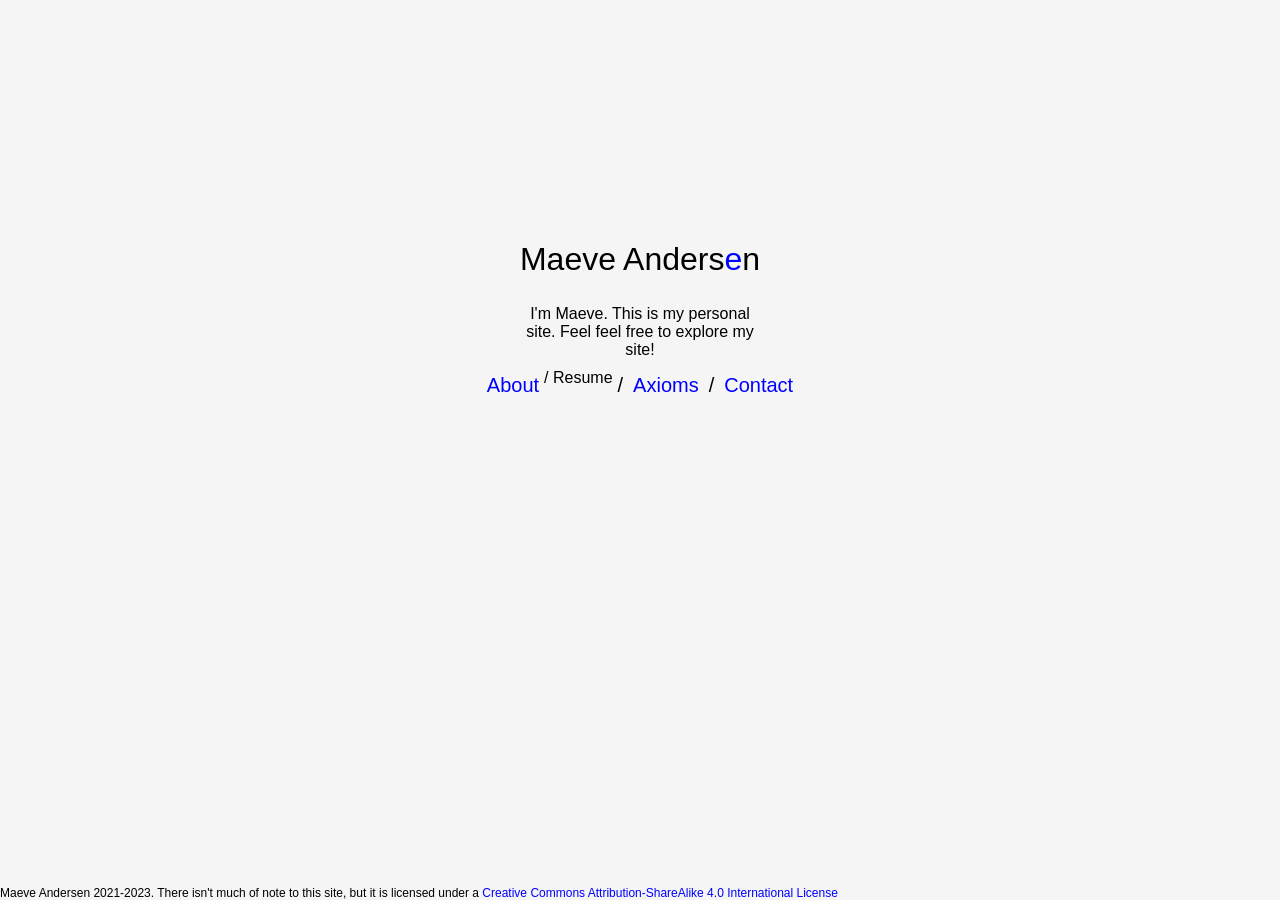
==== index.html @ 6b34b4e9 "speak, even if it feels weird, even if it feels weird to be yourself. jeff rosenstock - DOUBT" ====
<!DOCTYPE html>
<html lang="en">

<head>
  <meta name="note" content="Hey, you're on the source code! Nothing much to write home about." />
  <meta charset="UTF-8" />
  <meta name="title" content="Maeve Andersen">
  <meta name="description" content="I'm Maeve. This is my personal site. Feel free to explore my site!">
  <meta name="viewport" content="width=device-width, initial-scale=1" />
  <link rel="stylesheet" href="/assets/general/style.css" />
  <title>Home — Maeve Andersen</title>
</head>

<body class = "homebod">
    <main class="homemain">
  <header>
    <h1 class="homeh1">Maeve Anders<a href="https://ndr.sn/name">e</a>n</h1>
  </header>

    <div class="homediv">
        <span class="homespan">I'm Maeve. This is my personal site. Feel feel free to explore my site!</span>
    </div>
    <div class="homediv">
        <a href="https://ndr.sn/about" class="homelink">About</a>
        <!<a class="homeslash">/</a>
		<!<a href="https://ndr.sn/resume.pdf" class="homelink">Resume</a>
        <a class="homeslash">/</a>
        <a href="https://ndr.sn/axioms" class="homelink">Axioms</a>
        <a class="homeslash">/</a>
        <a href="https://ndr.sn/contact" class="homelink">Contact</a>
    </div>
  </main>

  <footer>
    <span class="license">Maeve Andersen 2021-2023. There isn't much of note to this site, but it is licensed under a
      <a href="http://creativecommons.org/licenses/by-sa/4.0/">Creative Commons Attribution-ShareAlike 4.0 International License</a></span>
  <footer>
</body>
---- assets/general/style.css ----
a, a:link, a:hover, a:visited, a:active {
	color: blue;
	text-decoration: none;
}


@font-face {
    font-family: 'IBM Plex Sans';
    src: url('IBMPlexSans-ThinItalic.ttf') format('truetype');
    font-weight: 100;
    font-style: italic;
}

@font-face {
    font-family: 'IBM Plex Sans';
    src: url('IBMPlexSans-Thin.ttf') format('truetype');
    font-weight: 100;
    font-style: normal;
}

@font-face {
    font-family: 'IBM Plex Sans';
    src: url('IBMPlexSans-ExtraLightItalic.ttf') format('truetype');
    font-weight: 200;
    font-style: italic;
}

@font-face {
    font-family: 'IBM Plex Sans';
    src: url('IBMPlexSans-ExtraLight.ttf') format('truetype');
    font-weight: 200;
    font-style: normal;
}

@font-face {
    font-family: 'IBM Plex Sans';
    src: url('IBMPlexSans-LightItalic.ttf') format('truetype');
    font-weight: 300;
    font-style: italic;
}

@font-face {
    font-family: 'IBM Plex Sans';
    src: url('IBMPlexSans-Light.ttf') format('truetype');
    font-weight: 300;
    font-style: normal;
}

@font-face {
    font-family: 'IBM Plex Sans';
    src: url('IBMPlexSans-RegularItalic.ttf') format('truetype');
    font-weight: 400;
    font-style: italic;
}

@font-face {
    font-family: 'IBM Plex Sans';
    src: url('IBMPlexSans-Regular.ttf') format('truetype');
    font-weight: 400;
    font-style: normal;
}

@font-face {
    font-family: 'IBM Plex Sans', sans-serif;
    src: url('IBMPlexSans-MediumItalic.ttf') format('truetype');
    font-weight: 500;
    font-style: italic;
}

@font-face {
    font-family: 'IBM Plex Sans', sans-serif;
    src: url('IBMPlexSans-Medium.ttf') format('truetype');
    font-weight: 500;
    font-style: normal;
}

@font-face {
    font-family: 'IBM Plex Sans', sans-serif;
    src: url('IBMPlexSans-SemiBoldItalic.ttf') format('truetype');
    font-weight: 600;
    font-style: italic;
}

@font-face {
    font-family: 'IBM Plex Sans', sans-serif;
    src: url('IBMPlexSans-SemiBold.ttf') format('truetype');
    font-weight: 600;
    font-style: normal;
}

@font-face {
    font-family: 'IBM Plex Sans', sans-serif;
    src: url('IBMPlexSans-BoldItalic.ttf') format('truetype');
    font-weight: 700;
    font-style: italic;
}

@font-face {
    font-family: 'IBM Plex Sans', sans-serif;
    src: url('IBMPlexSans-Bold.ttf') format('truetype');
    font-weight: 700;
    font-style: normal;
}

.pcontainer {
	display: flex;
	position: relative;
	min-height: 100vh;
	justify-content: space-between;
}

.cwrap {
	padding-bottom = 0.75rem;
}

.homebod {
  font-family: 'IBM Plex Sans', sans-serif;
  padding: 20vh 0;
  background-color: #F5F5F5;
}

.homespan {
  width: 250px;
  word-wrap: normal;
  font-weight:200;
}

.homeh1 {
  text-align: center;
  font-weight: 400;
}

.homemain {
  margin: 2rem auto;
  text-align: center;
  justify-content: center;
  display: flex;
  flex-direction: column;
}

.license {
  position: absolute;
  bottom: 0;
  left: 0;
  width: 100%;
  font-weight: 200;
  font-size: 0.75rem;
}

.homediv {
  display: flex;
  justify-content: center;
  margin: 5px;
}

.homelink {
  font-size: 1.25rem;
  font-weight: 300;
  margin: 5px;
}

.homeslash {
  color: black;
  font-size: 1.25rem;
  font-weight: 400;
  margin: 5px;
}

.genbod {
  font-family: 'IBM Plex Sans', sans-serif;
  background-color: #F5F5F5;
}

.gendiv {
  margin: 3rem;
}

.pindent {
  line-height: 1.5em;
  font-weight: 300;
  text-indent: 45px
}

.pnoindent {
  line-height: 1.5em;
  font-weight: 300;
}

.backdiv {
  font-weight: 300;
  margin: 1rem;
}

.socialdiv {
  text-align: center;
  justify-content: center;
  display: flex;
}
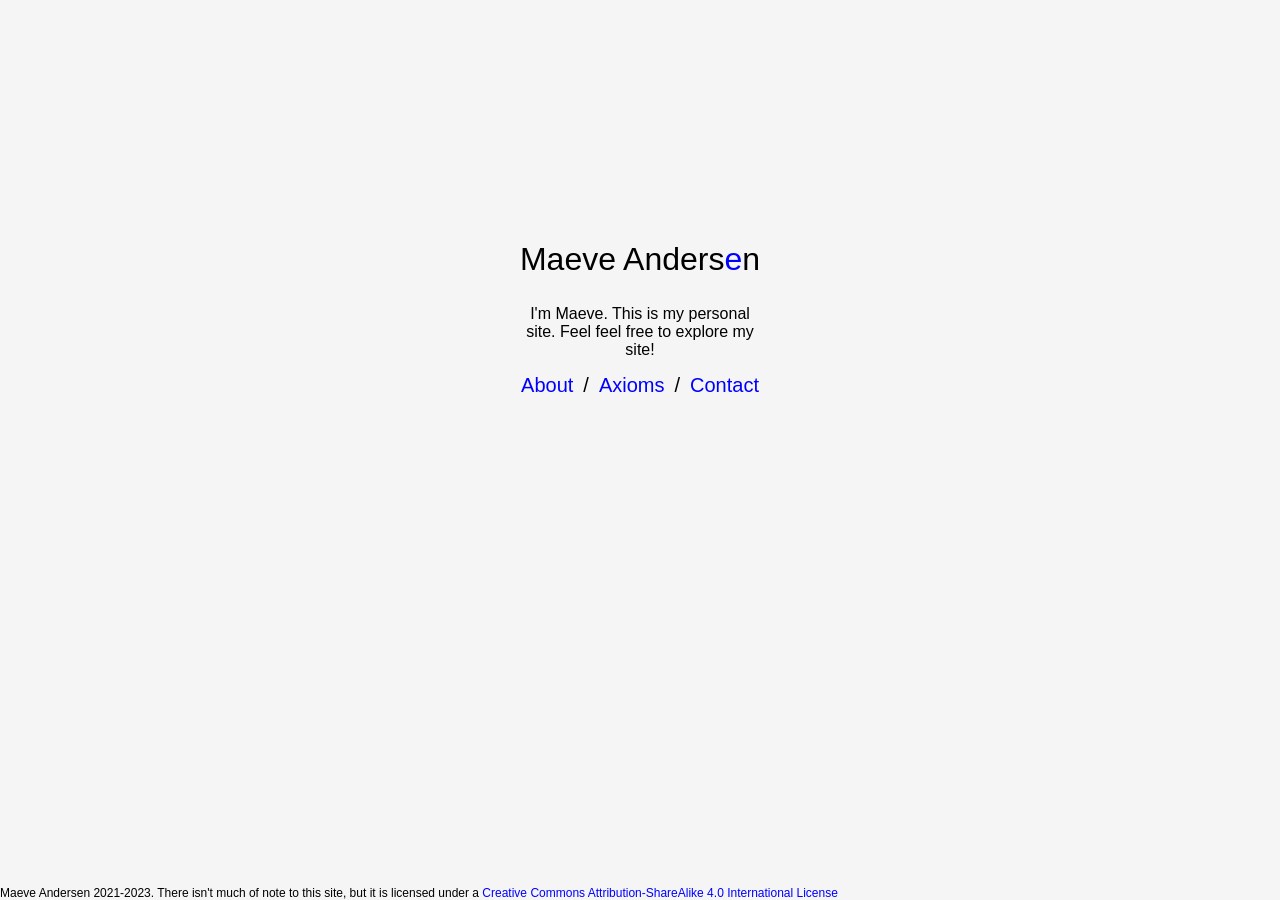
==== commit 666ce7b9: "Error in comment" ====
--- a/index.html
+++ b/index.html
@@ -22,8 +22,10 @@
     </div>
     <div class="homediv">
         <a href="https://ndr.sn/about" class="homelink">About</a>
-        <!<a class="homeslash">/</a>
-		<!<a href="https://ndr.sn/resume.pdf" class="homelink">Resume</a>
+		<!--
+		<a class="homeslash">/</a>
+		<a href="https://ndr.sn/resume.pdf" class="homelink">Resume</a>
+		-->
         <a class="homeslash">/</a>
         <a href="https://ndr.sn/axioms" class="homelink">Axioms</a>
         <a class="homeslash">/</a>
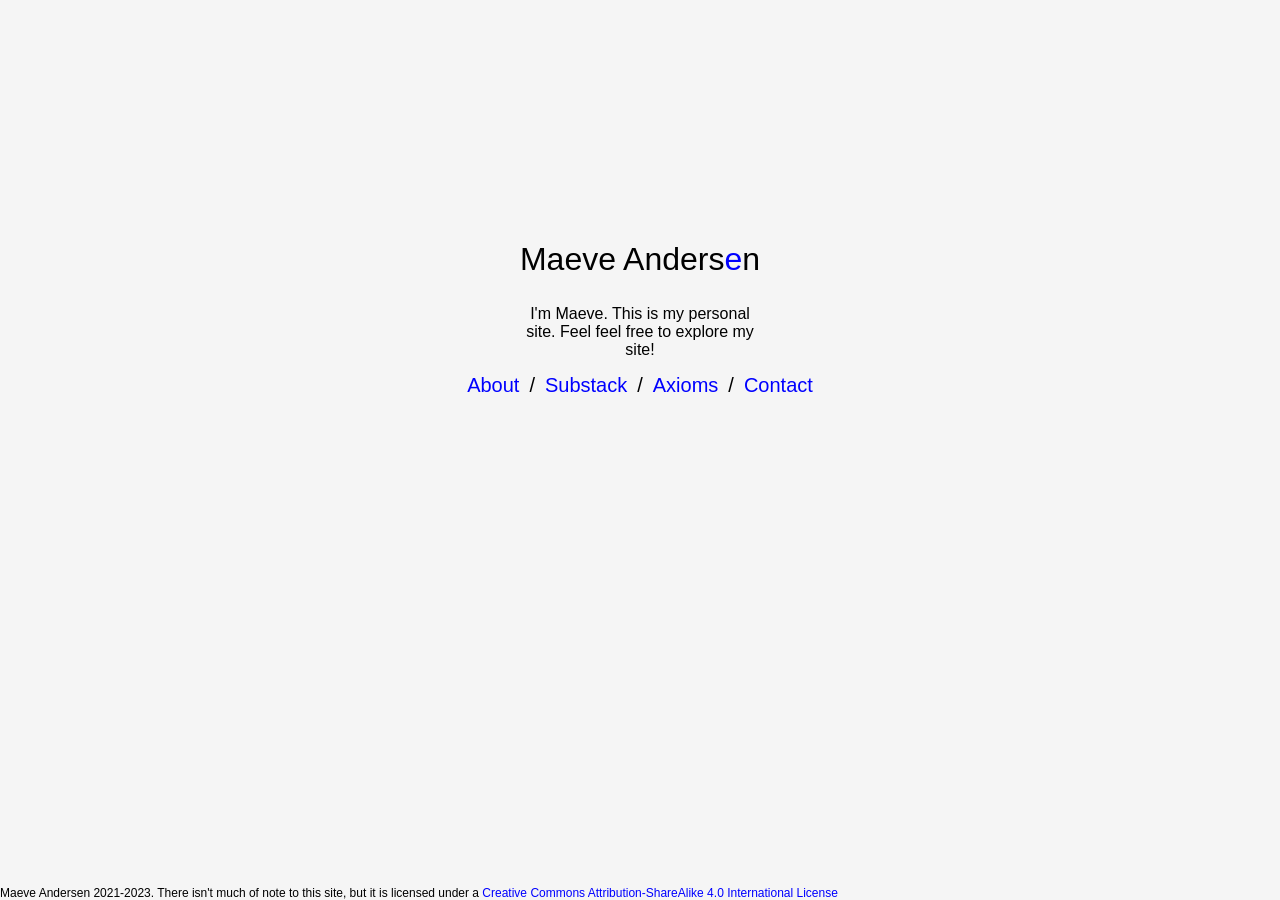
==== commit 889ed8ff: "Substack" ====
--- a/index.html
+++ b/index.html
@@ -22,10 +22,8 @@
     </div>
     <div class="homediv">
         <a href="https://ndr.sn/about" class="homelink">About</a>
-		<!--
 		<a class="homeslash">/</a>
-		<a href="https://ndr.sn/resume.pdf" class="homelink">Resume</a>
-		-->
+		<a href="https://hudsonline.substack.com/" class="homelink">Substack</a>
         <a class="homeslash">/</a>
         <a href="https://ndr.sn/axioms" class="homelink">Axioms</a>
         <a class="homeslash">/</a>
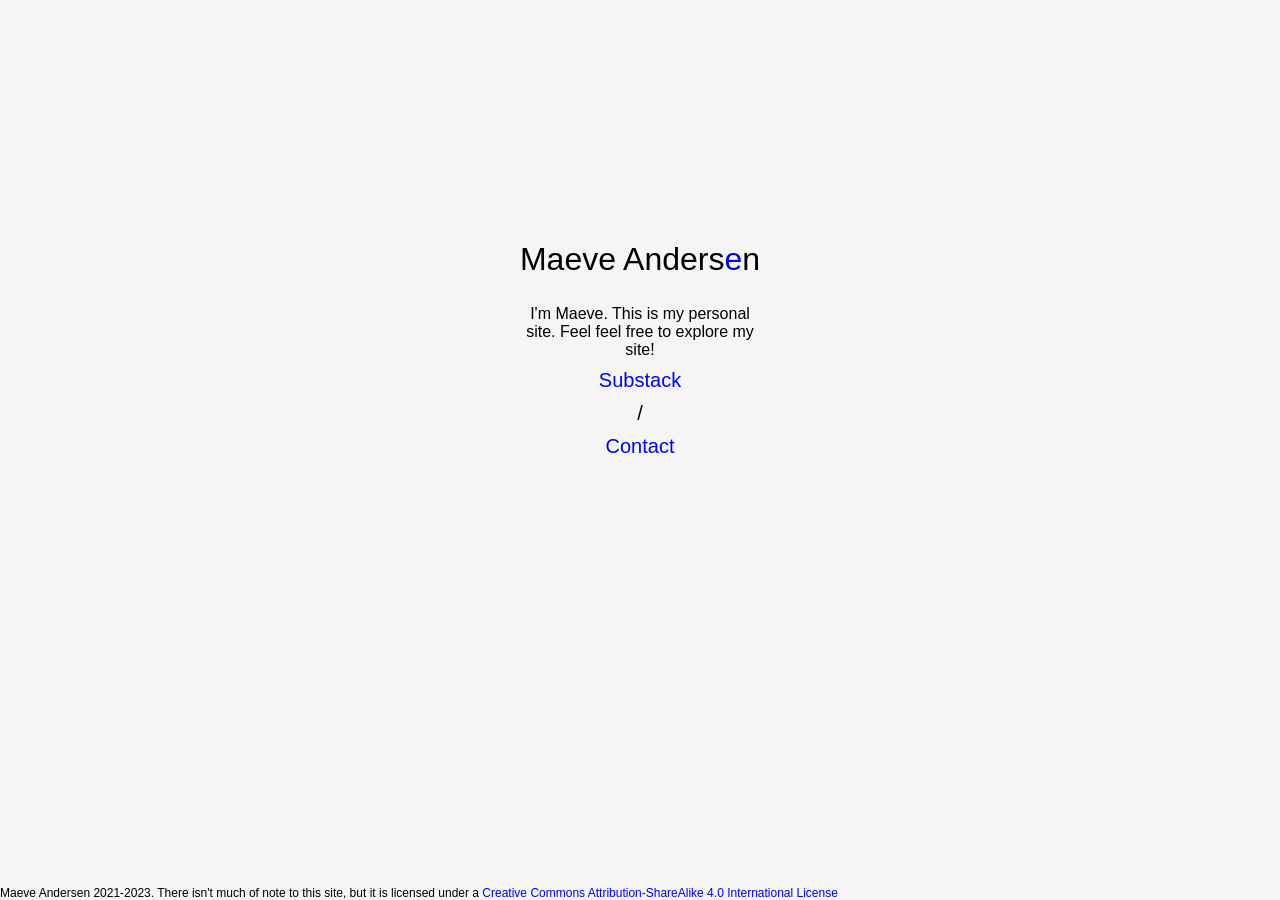
==== commit 2fd2aed8: "restructure" ====
--- a/index.html
+++ b/index.html
@@ -20,13 +20,13 @@
     <div class="homediv">
         <span class="homespan">I'm Maeve. This is my personal site. Feel feel free to explore my site!</span>
     </div>
-    <div class="homediv">
+    <!--<div class="homediv">
         <a href="https://ndr.sn/about" class="homelink">About</a>
-		<a class="homeslash">/</a>
+		<a class="homeslash">/</a>-->
 		<a href="https://hudsonline.substack.com/" class="homelink">Substack</a>
         <a class="homeslash">/</a>
-        <a href="https://ndr.sn/axioms" class="homelink">Axioms</a>
-        <a class="homeslash">/</a>
+    <!--    <a href="https://ndr.sn/axioms" class="homelink">Axioms</a>
+        <a class="homeslash">/</a>-->
         <a href="https://ndr.sn/contact" class="homelink">Contact</a>
     </div>
   </main>
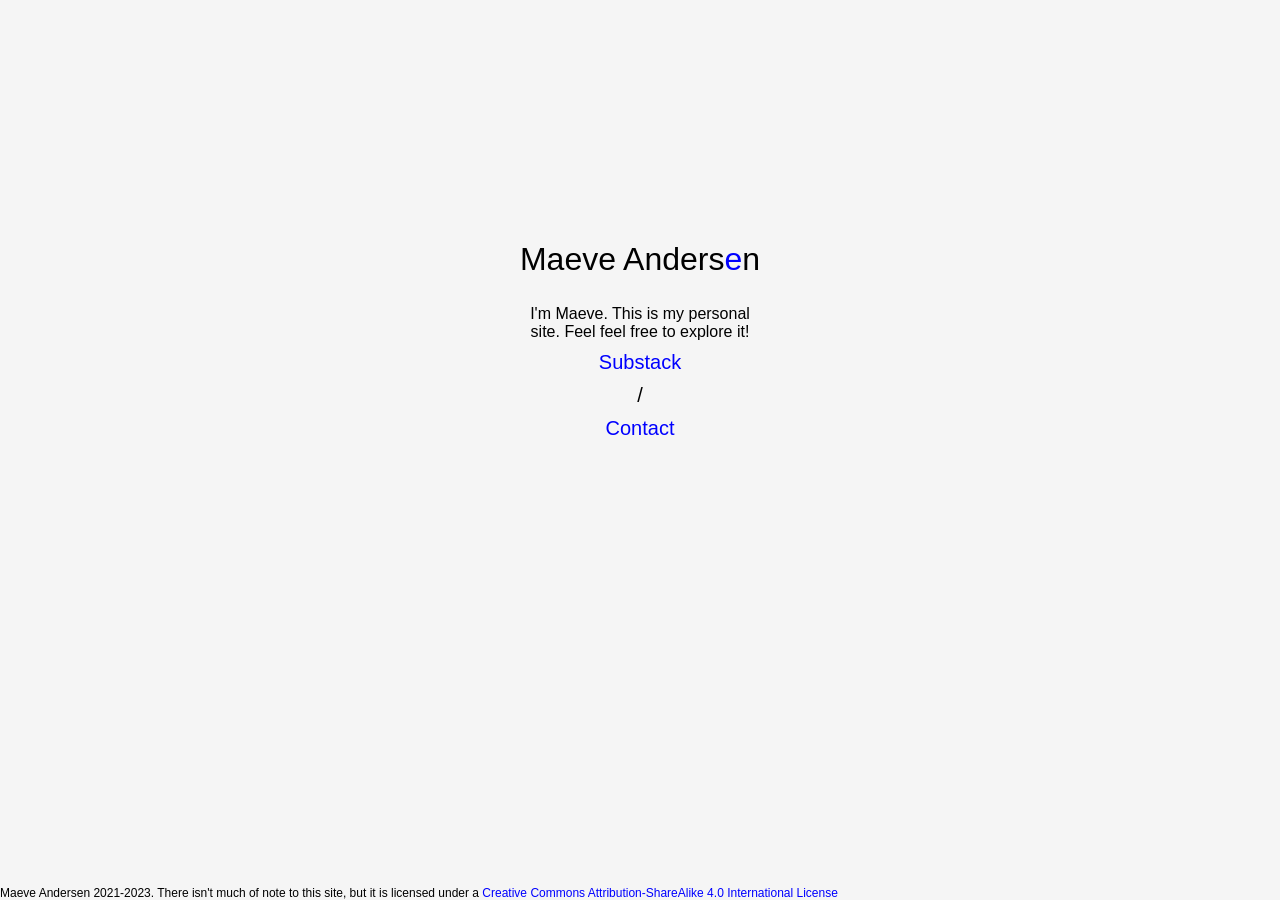
==== commit bce222ae: "grammar" ====
--- a/index.html
+++ b/index.html
@@ -18,7 +18,7 @@
   </header>
 
     <div class="homediv">
-        <span class="homespan">I'm Maeve. This is my personal site. Feel feel free to explore my site!</span>
+        <span class="homespan">I'm Maeve. This is my personal site. Feel feel free to explore it!</span>
     </div>
     <!--<div class="homediv">
         <a href="https://ndr.sn/about" class="homelink">About</a>
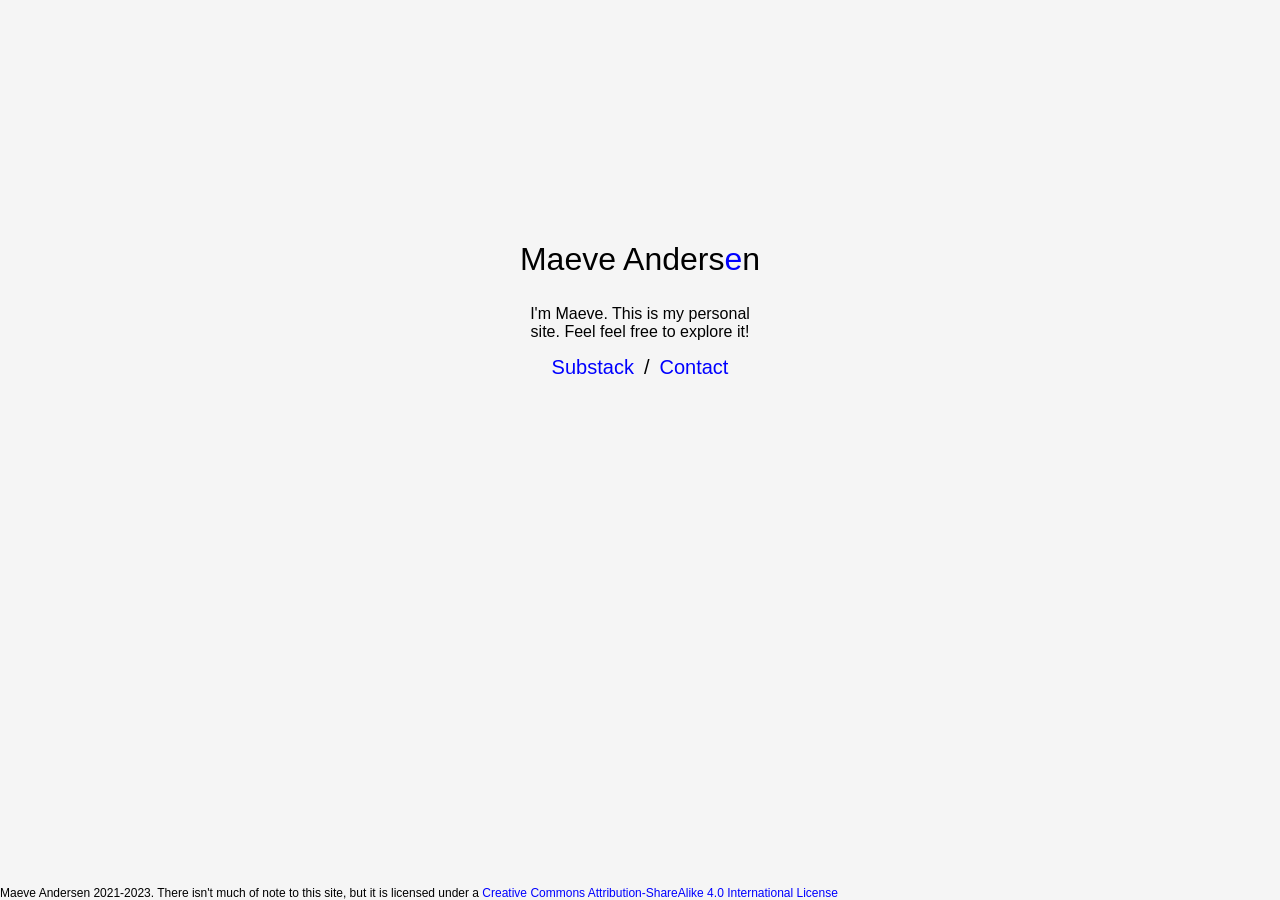
==== commit 3b2e9279: "format error" ====
--- a/index.html
+++ b/index.html
@@ -20,8 +20,8 @@
     <div class="homediv">
         <span class="homespan">I'm Maeve. This is my personal site. Feel feel free to explore it!</span>
     </div>
-    <!--<div class="homediv">
-        <a href="https://ndr.sn/about" class="homelink">About</a>
+    <div class="homediv">
+    <!--<    <a href="https://ndr.sn/about" class="homelink">About</a>
 		<a class="homeslash">/</a>-->
 		<a href="https://hudsonline.substack.com/" class="homelink">Substack</a>
         <a class="homeslash">/</a>
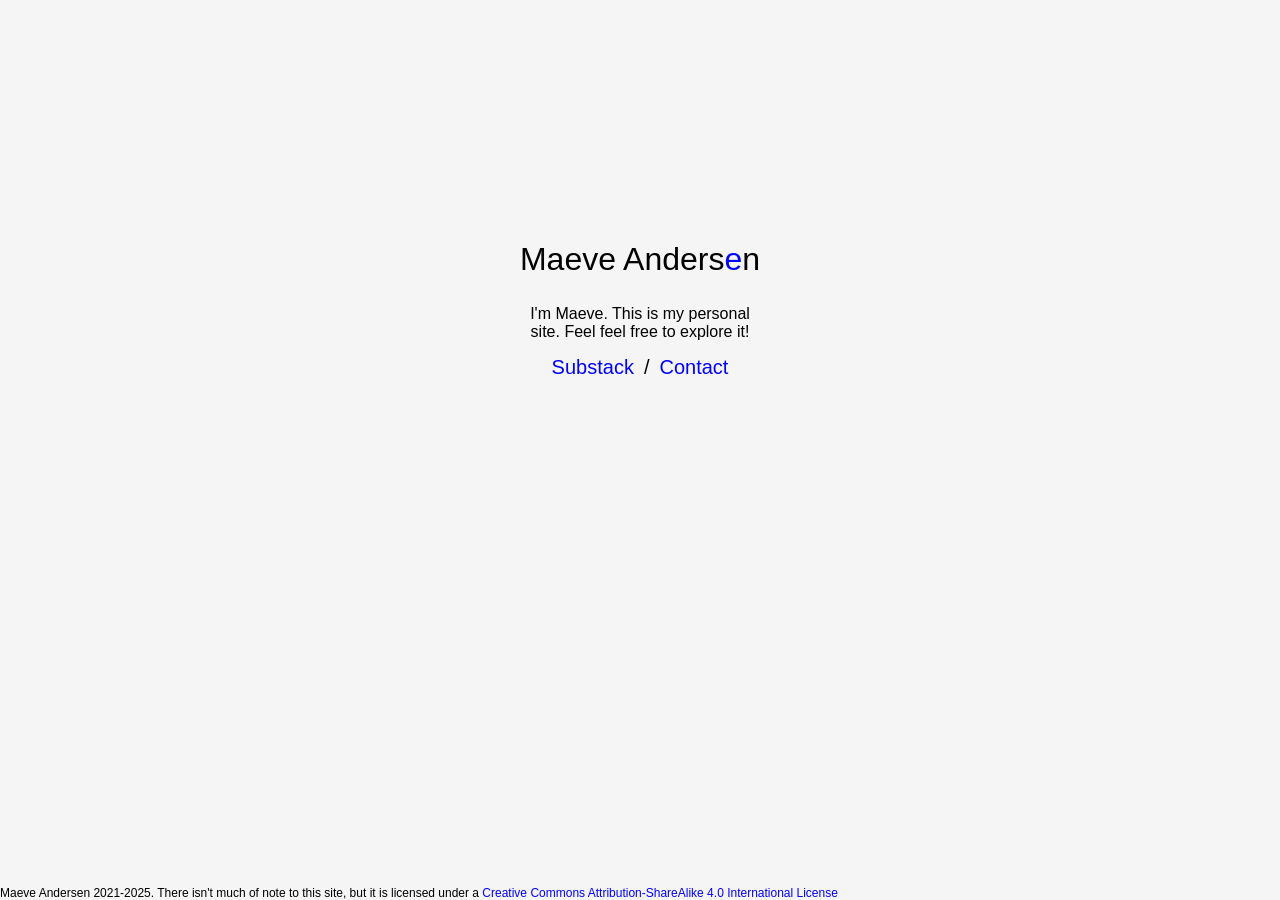
==== commit 4994d77f: "copyright" ====
--- a/index.html
+++ b/index.html
@@ -23,7 +23,7 @@
     <div class="homediv">
     <!--<    <a href="https://ndr.sn/about" class="homelink">About</a>
 		<a class="homeslash">/</a>-->
-		<a href="https://hudsonline.substack.com/" class="homelink">Substack</a>
+		<a href="https://hudsonline.me/" class="homelink">Substack</a>
         <a class="homeslash">/</a>
     <!--    <a href="https://ndr.sn/axioms" class="homelink">Axioms</a>
         <a class="homeslash">/</a>-->
@@ -32,7 +32,7 @@
   </main>
 
   <footer>
-    <span class="license">Maeve Andersen 2021-2023. There isn't much of note to this site, but it is licensed under a
+    <span class="license">Maeve Andersen 2021-2025. There isn't much of note to this site, but it is licensed under a
       <a href="http://creativecommons.org/licenses/by-sa/4.0/">Creative Commons Attribution-ShareAlike 4.0 International License</a></span>
   <footer>
 </body>
